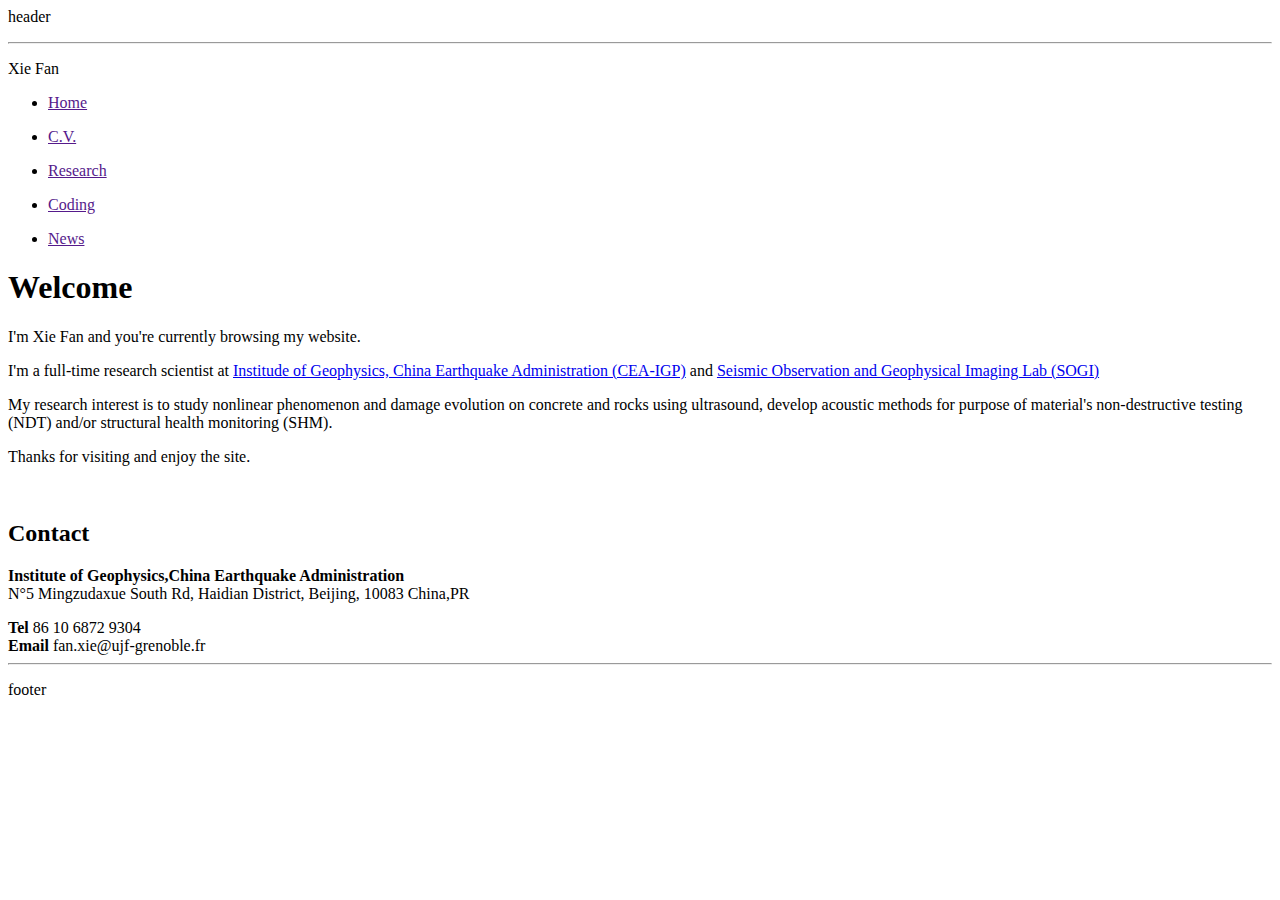
==== index.html @ 673cc62a "create homepage" ====
<html lang="en"><head><meta http-equiv="Content-Type" content="text/html; charset=UTF-8">
<title>Xie Fan-謝凡-Home</title>
<meta name="viewport" content="width=device-width, initial-scale=1.0">
<link href="bootstrap.css" rel="stylesheet">
<link rel="stylesheet" href="style.css" type="text/css">
</head>
<body>
<div class="header">
<p>header</p>

<hr class="header">
</div>
<div class="container-fluid">
<div class="offset1 span2 sidebar">
<p class="first sidebar-title">Xie Fan</p>
<ul class="last simple">
<li><p class="first"><a class="reference external" href="">Home</a></p>
</li>
<li><p class="first"><a class="reference external" href="">C.V.</a></p>
</li>
<li><p class="first"><a class="reference external" href="">Research</a></p>
</li>
<li><p class="first"><a class="reference external" href="">Coding</a></p>
</li>
<li><p class="first"><a class="reference external" href="">News</a></p>
</li>
</ul>
</div>
<div class="offset1 span7">
<div class="section" id="welcome">
<h1>Welcome</h1>
<p>I'm Xie Fan and you're currently browsing my website.</p>
<p> I'm a full-time research scientist at <a class="reference external" href="http://www.cea-igp.ac.cn/">Institude of Geophysics, China Earthquake Administration (CEA-IGP)</a> and <a class="reference external" href="http://sogi.cea-igp.ac.cn">Seismic Observation and Geophysical Imaging Lab (SOGI)</a> </p>
<p>My research interest is to study nonlinear phenomenon and damage evolution on concrete and rocks using ultrasound, develop acoustic methods for purpose of material's non-destructive testing (NDT) and/or structural health monitoring (SHM). </p>
<p>Thanks for visiting and enjoy the site.</p>

<div class="line-block">
<div class="line"><br></div>
</div>
<div class="section" id="contact">
<h2>Contact</h2>
<div class="line-block">
<div class="line"><strong>Institute of Geophysics,China Earthquake Administration</strong></div>
<div class="line">N°5 Mingzudaxue South Rd, Haidian District, Beijing, 10083 China,PR</div>
<p> </p>
<div class="line"><strong>Tel</strong> 86 10 6872 9304</div>
<div class="line"><strong>Email</strong> fan.xie@ujf-grenoble.fr</div>
</div>
</div>
</div>
</div>
</div>
<div class="footer">
<hr class="footer">
<p>footer</p>

</div>


</body></html>
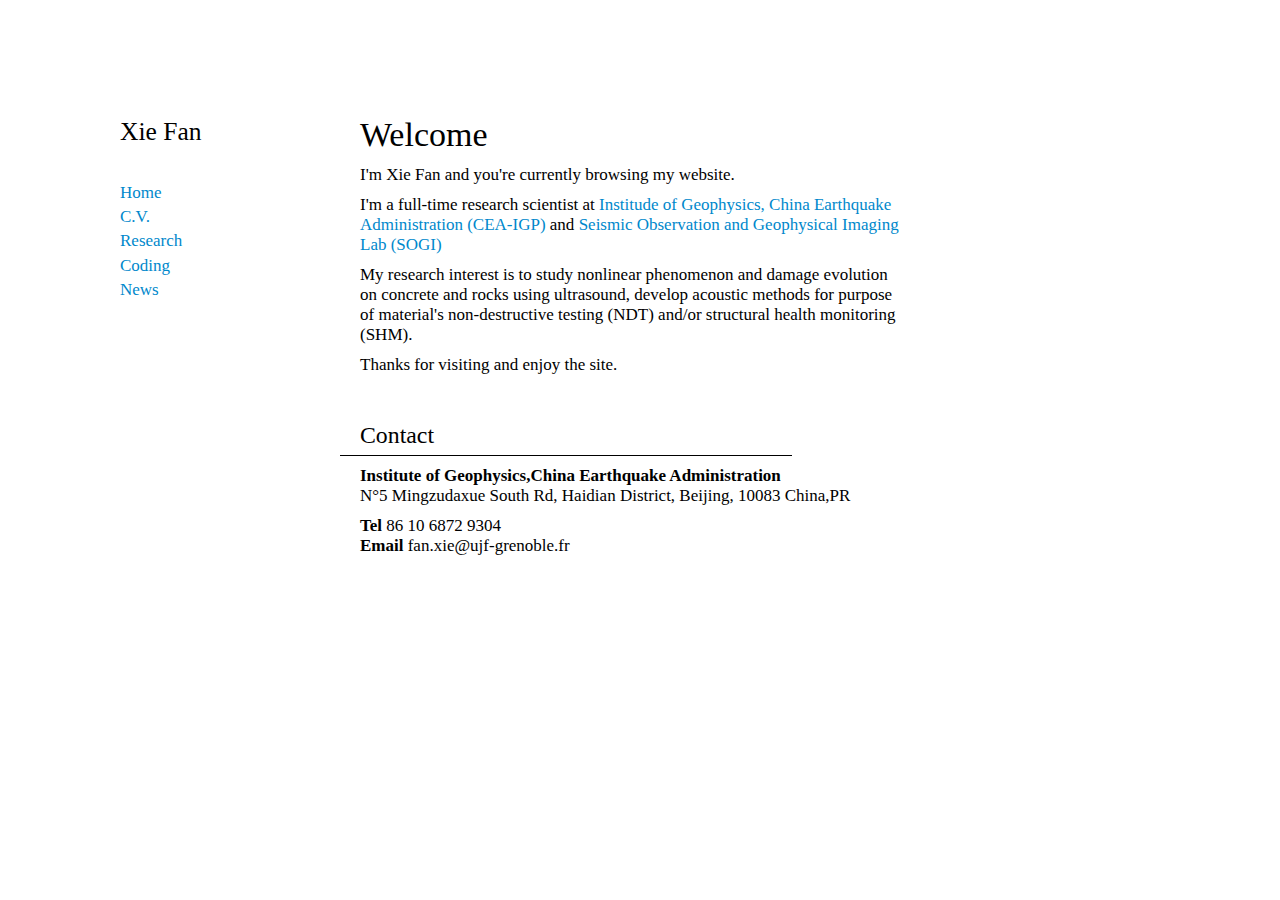
==== commit dbf9fc31: "Update index.html" ====
--- a/index.html
+++ b/index.html
@@ -16,7 +16,7 @@
 <ul class="last simple">
 <li><p class="first"><a class="reference external" href="">Home</a></p>
 </li>
-<li><p class="first"><a class="reference external" href="">C.V.</a></p>
+<li><p class="first"><a class="reference external" href="cv.html">C.V.</a></p>
 </li>
 <li><p class="first"><a class="reference external" href="">Research</a></p>
 </li>
--- a/style.css
+++ b/style.css
@@ -0,0 +1,203 @@
+/* ------------------------------------------------------------------------- *
+ * Main                                                                      *
+ * ------------------------------------------------------------------------- */
+html, body
+{
+
+ font-family: 'goudy old style', 'minion pro', 'bell mt', Georgia, 'Hiragino Mincho Pro';
+    font-size: 17px;
+    background-color: white;
+    color: #000;
+    margin: 0;
+    padding: 0;
+
+
+/*
+    font-family: 'HelveticaNeue-Light',
+                 'Helvetica Neue Light',
+                 'Helvetica Neue',
+                 'Helvetica',
+                 'Arial',
+                 'Lucida Grande';
+*/
+}
+
+p {
+/*    text-align: justify;*/
+}
+
+
+.sidebar .name {
+    display: block;
+    font-size: 125%;
+    font-weight: 300;
+}
+
+.line {
+    clear:both;
+}
+
+.img-artwork
+{
+    margin-left: -5%;
+}
+
+h1, h2, h3, h4, h5, h6 {
+    font-weight: 300;
+/*    clear: both;*/
+}
+
+h1 { font-size: 200%; }
+h2 { font-size: 140%; }
+h3 { font-size: 120%; }
+h4,h5,h6 { font-size: 100%; }
+
+
+h2 {
+    padding-left: +20px;
+    margin-left:  -20px;
+    border-bottom: 1px solid #000;
+    width: 80%;
+}
+
+h3 {
+    font-weight: 500;
+    color: #333355;
+}
+
+h3:before {
+   content: " ➔ ";
+}
+
+
+
+/*
+h3 {
+    color: #ffffff;
+    background-color: #aaaabb;
+    border-radius: 3px;
+    padding: 6px;
+    margin: 50px 0 10px 0;
+    line-height:1em;
+    display: inline-block;
+    clear:both;
+}
+*/
+
+.date {
+/*    color: #99f;*/
+    text-align: right;
+    margin-right: 20%;
+    font-weight: bold;
+    display:block;
+    margin-top: -.75em;
+    margin-bottom: 1.5em;
+}
+
+ul p {
+    text-align: left;
+}
+
+.img-right {
+    float: right;
+    margin-left: 8px;
+}
+.img-left {
+    float: left;
+    margin-right: 8px;
+}
+
+.img-round {
+    border: 1px solid #9999aa;
+    border-radius:         5px;
+    -moz-border-radius:    5px;
+    -khtml-border-radius:  5px;
+    -webkit-border-radius: 5px;
+    padding: 5px;
+}
+
+
+
+/* ------------------------------------------------------------------------- *
+ * Sidebar                                                                   *
+ * ------------------------------------------------------------------------- */
+
+.sidebar {
+    padding-top: 1em;
+}
+
+.sidebar-title {
+    font-size: 150%;
+    font-weight: 300;
+}
+
+.sidebar ul {
+    padding: 0;
+    margin: 0;
+    list-style: none;
+    padding-top: 2em;
+    padding-bottom: 1em;
+}
+
+.sidebar p {
+    padding: 0;
+    margin: 0;
+    padding-bottom: .1em;
+}
+
+.sidebar ul p {
+    text-align: left;
+    padding: 0;
+    margin: 0;
+    padding-top: .25em;
+}
+
+.sidebar ul ul {
+    padding: 0;
+    margin: 0;
+    list-style: none;
+    margin-top: .5em;
+    margin-bottom: .5em;
+    margin-left: 10px;
+    padding-left: 10px;
+    border-left: 3px solid #eeeeff;
+}
+.sidebar ul ul p {
+    padding: 0;
+    margin: 0;
+    padding-top: .25em;
+}
+
+/* ------------------------------------------------------------------------- *
+ * Roles                                                                     *
+ * ------------------------------------------------------------------------- */
+.contact {
+    font-weight: bold;
+}
+
+/* ------------------------------------------------------------------------- *
+ * Header                                                                    *
+ * ------------------------------------------------------------------------- */
+.header {
+    margin-bottom: 5em;
+    color: #fff;
+}
+.header hr {
+    display: none;
+}
+
+
+/* ------------------------------------------------------------------------- *
+ * Header                                                                    *
+ * ------------------------------------------------------------------------- */
+.footer {
+    margin-top: 5em;
+    color: #fff;
+}
+
+.footer hr {
+    display: none;
+}
+
+
+
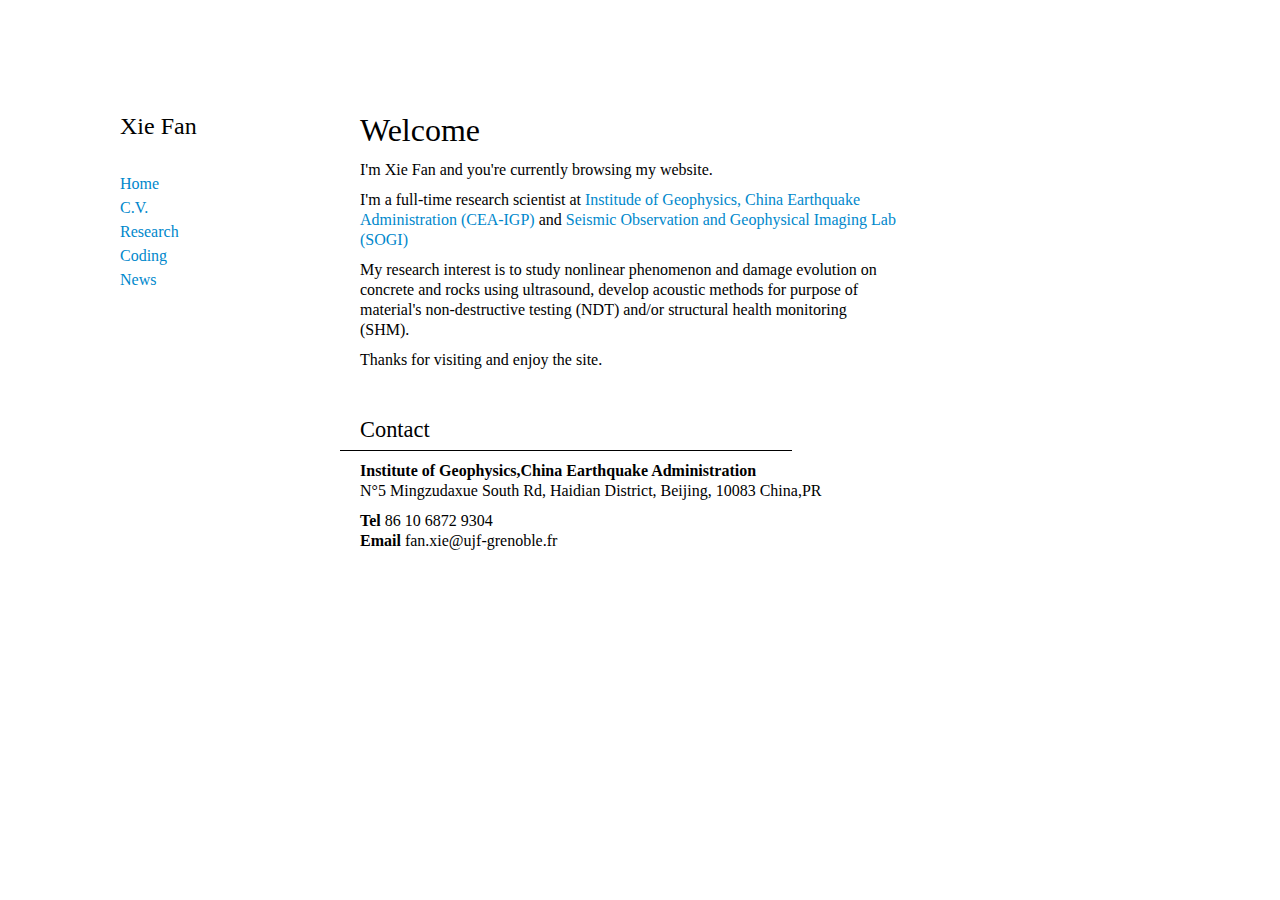
==== commit 6fe6af23: "update" ====
--- a/index.html
+++ b/index.html
@@ -22,7 +22,7 @@
 </li>
 <li><p class="first"><a class="reference external" href="">Coding</a></p>
 </li>
-<li><p class="first"><a class="reference external" href="">News</a></p>
+<li><p class="first"><a class="reference external" href="2013-12-21-review.html">News</a></p>
 </li>
 </ul>
 </div>
--- a/style.css
+++ b/style.css
@@ -3,9 +3,9 @@
  * ------------------------------------------------------------------------- */
 html, body
 {
-
- font-family: 'goudy old style', 'minion pro', 'bell mt', Georgia, 'Hiragino Mincho Pro';
-    font-size: 17px;
+   font-family:Georgia, Palatino, 'Palatino Linotype', Times, 'Times New Roman', "Hiragino Sans GB", "STXihei", "微软雅黑", serif;
+   font-size:16px;
+ 
     background-color: white;
     color: #000;
     margin: 0;
